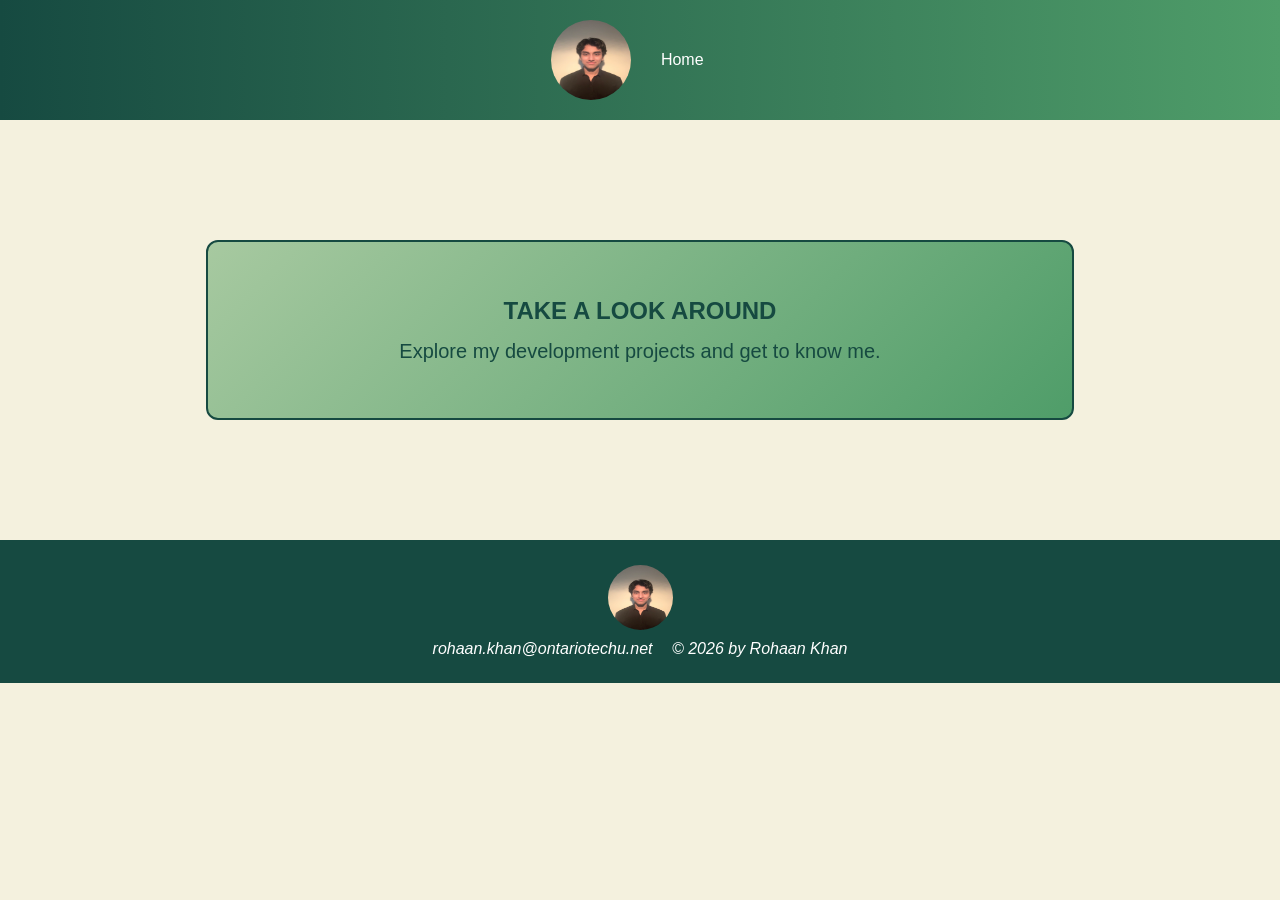
==== index.html @ f17ca19c "Add home page with responsive CSS styling" ====
<!DOCTYPE html>
<html lang="en">
<head>
    <meta charset="UTF-8">
    <meta name="viewport" content="width=device-width, initial-scale=1.0">
    <title>Rohaan Khan - Home</title>
    <link rel="stylesheet" href="style.css">
    <link rel="stylesheet" href="desktop.css" media="only screen and (min-width: 960px)">
    <link rel="stylesheet" href="tablet.css" media="only screen and (min-width: 481px) and (max-width: 959px)">
    <link rel="stylesheet" href="phone.css" media="only screen and (max-width: 480px)">
</head>
<body>
    <header>
        <img class="avatar" src="photo.png" alt="Rohaan Khan profile photo">
        <nav>
            <a href="index.html">Home</a>
        </nav>
    </header>
    
    <section class="home-content">
        <div class="welcome-box">
            <h1>TAKE A LOOK AROUND</h1>
            <p>Explore my development projects and get to know me.</p>
        </div>
    </section>
    
    <footer>
        <img class="footer-avatar" src="photo.png" alt="Rohaan Khan profile photo">
        <address>rohaan.khan@ontariotechu.net</address>
        <p>&copy; 2026 by Rohaan Khan</p>
    </footer>
</body>
</html>
---- style.css ----
@charset "UTF-8";

* {
    box-sizing: border-box;
}

body {
    margin: 0px;
    padding: 0px;
    font-family: Arial, sans-serif;
    color: #164A41;
    background: #F4F1DE;
}

header {
    background: linear-gradient(to right, #164A41 0%, #4F9D69 100%);
    padding: 20px;
    text-align: center;
}

.avatar {
    width: 80px;
    height: 80px;
    border-radius: 50%;
    display: inline-block;
    vertical-align: middle;
    margin-right: 25px;
}

nav {
    display: inline-block;
    vertical-align: middle;
}

nav a {
    color: #FFFFFF;
    text-decoration: none;
    margin-right: 25px;
}

nav a:hover {
    text-decoration: underline;
}

.welcome-box {
    background: linear-gradient(135deg, #A7C9A0 0%, #4F9D69 100%);
    border: 2px solid #164A41;
}

footer {
    background: #164A41;
    color: #FFFFFF;
    text-align: center;
    padding: 25px 15px;
    font-style: italic;
}

.footer-avatar {
    width: 65px;
    height: 65px;
    border-radius: 50%;
    display: block;
    margin-left: auto;
    margin-right: auto;
    margin-bottom: 10px;
}

footer address {
    display: inline;
    font-style: italic;
}

footer p {
    display: inline;
    margin-left: 15px;
}
---- desktop.css ----
@charset "UTF-8";

header {
    min-height: 120px;
}

.home-content {
    padding: 120px 20px;
    text-align: center;
}

.welcome-box {
    width: 70%;
    margin-left: auto;
    margin-right: auto;
    padding: 55px 30px;
    border-radius: 12px;

}

.welcome-box h1 {
    margin: 0px 0px 15px 0px;
}

.welcome-box p {
    margin: 0px;
    font-size: 20px;
}

@media (max-width: 1100px) {
    .welcome-box {
        width: 85%;
    }
}
---- tablet.css ----
@charset "UTF-8";

header {
    min-height: 110px;
    padding: 15px;
}

.avatar {
    width: 75px;
    height: 75px;
    margin-right: 15px;
}

nav a {
    margin-right: 15px;
}

.home-continent {
    padding: 100px 15px;
    text-align: center;
}

.welcome-box {
    width: 85%;
    margin-left: auto;
    margin-right: auto;
    padding: 45px 25px;
    border-radius: 12px;
}

.welcome-box p {
    margin: 0px;
    font-size: 18px
}
---- phone.css ----
@charset "UTF-8";

header {
    padding: 15px;

}

.avatar {
    width: 75px;
    height: 75px;
    display: block;
    margin-left: auto;
    margin-right: auto;
}

nav {
    display: block;
    margin: 15px 0px 0px 0px;
}

nav a {
    display: block;
    background: #A7C9A0;
    color: #164A41;
    padding: 10px;
    margin: 7px 0px;
    border-radius: 5px;

}

nav a:hover {
    background: #FFFFFF;
    color: #164A41;
    text-decoration: none;
}

.home-content {
    padding: 60px 12px;
    text-align: center;
}

.welcome-box {
    width: 100%;
    margin: 0px;
    padding: 35px 15px;
    border-radius: 10px;
}

.welcome-box h1 {
    font-size: 25px;
    margin: 0px 0px 12px 0px;
}

.welcome-box p {
    font-size: 17px;
    margin: 0px;
}

footer {
    padding: 22px 12px;
}

.footer-avatar {
    width: 60px;
    height: 60px;
}

footer address {
    display: block;
    margin-bottom: 7px;
}

footer p {
    display: block;
    margin: 0px;
}
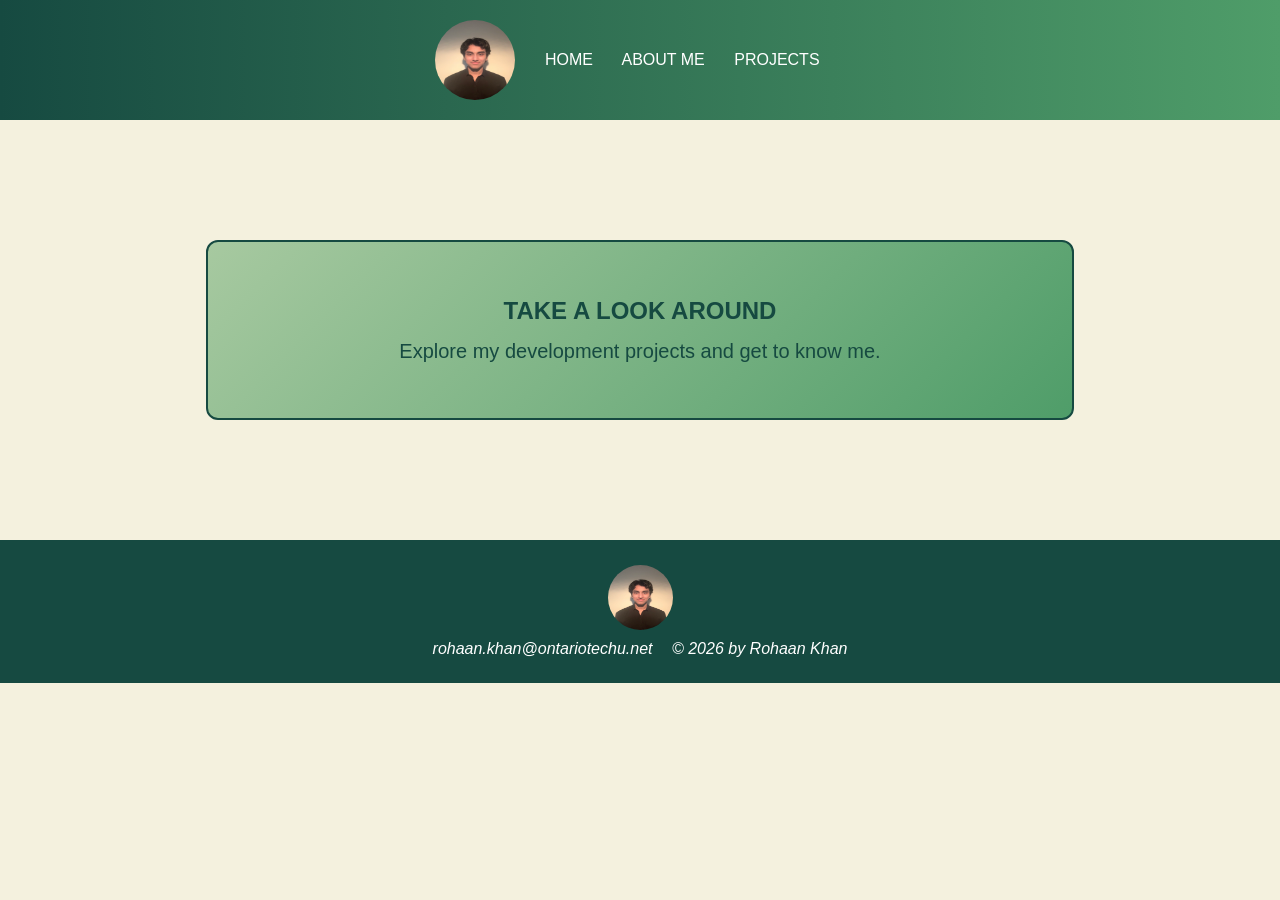
==== commit 2aa6865d: "Add Projects page" ====
--- a/index.html
+++ b/index.html
@@ -13,7 +13,9 @@
     <header>
         <img class="avatar" src="photo.png" alt="Rohaan Khan profile photo">
         <nav>
-            <a href="index.html">Home</a>
+            <a href="index.html">HOME</a>
+            <a href="about.html">ABOUT ME</a>
+            <a href="projects.html">PROJECTS</a>
         </nav>
     </header>
     
--- a/style.css
+++ b/style.css
@@ -47,6 +47,38 @@
     border: 2px solid #164A41;
 }
 
+.photo-banner {
+    background: #164A41;
+    text-align: center;
+}
+
+.about-photo {
+    border: 5px solid #FFFFFF;
+}
+
+.about-info p {
+    margin-top: 0px;
+}
+
+.video-section {
+    text-align: center;
+}
+
+.video-section video {
+    width: 500px;
+    height: auto;
+    max-width: 100%;
+    border: 4px solid #164A41;
+    background: #164A41;
+}
+
+.project-card {
+    background: #FFFFFF;
+    border: 2px solid #4F9D69;
+    border-radius: 8px;
+}
+
+
 footer {
     background: #164A41;
     color: #FFFFFF;
--- a/desktop.css
+++ b/desktop.css
@@ -27,6 +27,47 @@
     font-size: 20px;
 }
 
+.photo-banner {
+    height: 260px;
+    padding-top: 20px;
+}
+
+.about-photo {
+    width: 220px;
+    height: 220px;
+}
+
+.about-info {
+    width: 70%;
+    margin-left: 25%;
+    padding: 35px 20px 20px 20px;
+}
+
+.video-section {
+    padding: 20px;
+}
+
+.projects-section {
+    width: 75%;
+    margin-left: auto;
+    margin-right: auto;
+    padding: 45px 20px;
+}
+
+.projects-section h1 {
+    text-align: center;
+    margin-bottom: 30px;
+}
+
+.project-card {
+    padding: 20px;
+    margin-bottom: 20px;
+}
+
+.project-card h2 {
+    margin-top: 0px;
+}
+
 @media (max-width: 1100px) {
     .welcome-box {
         width: 85%;
--- a/tablet.css
+++ b/tablet.css
@@ -15,7 +15,7 @@
     margin-right: 15px;
 }
 
-.home-continent {
+.home-content {
     padding: 100px 15px;
     text-align: center;
 }
@@ -31,4 +31,57 @@
 .welcome-box p {
     margin: 0px;
     font-size: 18px
+}
+
+.photo-banner {
+    height: 235px;
+    padding-top: 15px;
+}
+
+.about-photo {
+    width: 200px;
+    height: 200px;
+}
+
+.about-info {
+    width: 80%;
+    margin-left: 20%;
+    padding: 30px 15px 15px 15px;
+}
+
+.video-section {
+    padding: 20px 15px;
+}
+
+.video-section video {
+    max-width: 90%;
+}
+
+.projects-section {
+    width: 90%;
+    margin-left: auto;
+    margin-right: auto;
+    padding: 40px 10px;
+}
+
+.projects-section h1 {
+    text-align: center;
+}
+
+.project-card {
+    padding: 18px;
+    margin-bottom:18px;
+}
+
+footer {
+    padding: 22px 15px;
+}
+
+.footer-avatar {
+    width: 60px;
+    height:60px;
+}
+
+footer p {
+    margin-left: 12px;
 }
--- a/phone.css
+++ b/phone.css
@@ -56,6 +56,51 @@
     margin: 0px;
 }
 
+.photo-banner {
+    height: 210px;
+    padding-top: 15px;
+}
+
+.about-photo {
+    width: 180px;
+    height: 180px;
+    border-width: 4px;
+}
+
+.about-info {
+    width: 100%;
+    margin-left: 0px;
+    padding: 25px 15px 10px 15px;
+}
+
+.video-section {
+    padding: 15px 10px 30px 10px;
+}
+
+.video-section video {
+    width: 100%;
+}
+
+.projects-section {
+    width: 100%;
+    margin:0px;
+    padding: 30px 12px;
+}
+
+.projects-section h1 {
+    text-align: center;
+    font-size: 27px;
+}
+
+.project-card {
+    padding: 16px;
+    margin-bottom: 16px;
+}
+
+.project-card h2 {
+    font-size: 20px;
+}
+
 footer {
     padding: 22px 12px;
 }
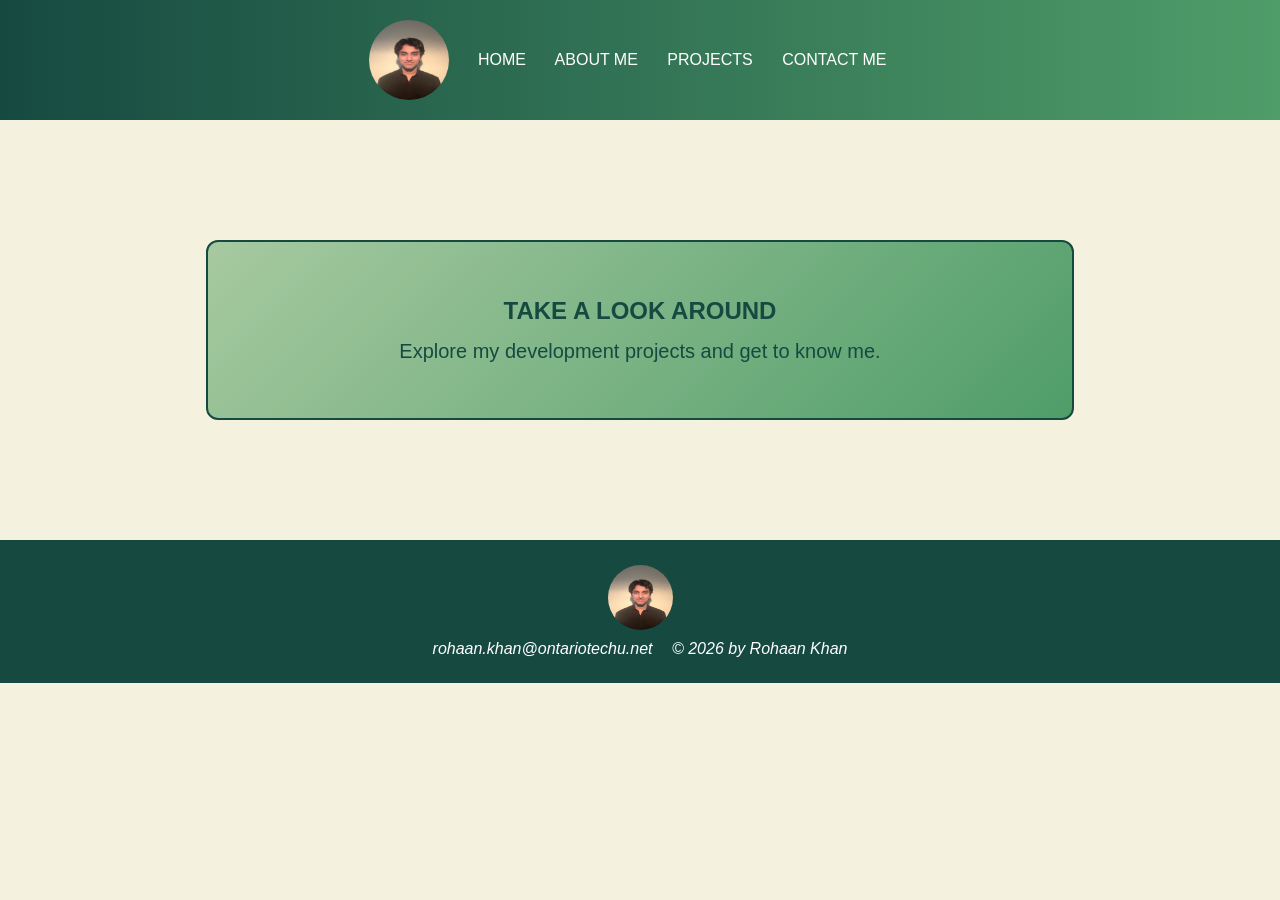
==== commit 676d1110: "Contact me page added" ====
--- a/index.html
+++ b/index.html
@@ -16,6 +16,7 @@
             <a href="index.html">HOME</a>
             <a href="about.html">ABOUT ME</a>
             <a href="projects.html">PROJECTS</a>
+            <a href="contact.html">CONTACT ME</a>
         </nav>
     </header>
     
--- a/style.css
+++ b/style.css
@@ -78,6 +78,61 @@
     border-radius: 8px;
 }
 
+.contact-section h1 {
+    text-align: center;
+}
+
+form p {
+    margin: 18px 0px;
+}
+
+label {
+    display: block;
+    margin-bottom: 7px;
+}
+
+input[type="text"],
+input[type="email"],
+input[type="tel"],
+textarea {
+    width: 100%;
+    padding: 10px;
+    border: 1px solid #164A41;
+    border-radius: 5px;
+    font-family: inherit;
+}
+
+.contact-section h2 {
+    font-size: 18px;
+    margin-top: 25px;
+}
+
+.colour-check label {
+    display: inline-block;
+    margin-right: 10px;
+}
+
+.colour-check input {
+    width: 180px;
+}
+
+.form-buttons {
+    text-align: left;
+}
+
+.form-buttons input {
+    padding: 10px 22px;
+    margin-right: 10px;
+    background: #164A41;
+    color: #FFFFFF;
+    border: 0px;
+    border-radius: 5px;
+    cursor: pointer;
+}
+
+.form-buttons input:hover {
+    background: #4F9D69
+}
 
 footer {
     background: #164A41;
@@ -105,4 +160,4 @@
 footer p {
     display: inline;
     margin-left: 15px;
-}+}
--- a/desktop.css
+++ b/desktop.css
@@ -68,8 +68,25 @@
     margin-top: 0px;
 }
 
+.contact-section {
+    width: 65%;
+    margin-left: auto;
+    margin-right: auto;
+    padding: 45px 20px;
+}
+
+form {
+    max-width: 600px;
+    margin-left: auto;
+    margin-right: auto;
+}
+
 @media (max-width: 1100px) {
     .welcome-box {
         width: 85%;
     }
+
+    .contact-section {
+        width: 80%;
+    }
 }
--- a/tablet.css
+++ b/tablet.css
@@ -73,6 +73,23 @@
     margin-bottom:18px;
 }
 
+.contact-section {
+    width: 85%;
+    margin-left: auto;
+    margin-right: auto;
+    padding: 40px 15px;
+}
+
+form {
+    max-width: 600px;
+    margin-left: auto;
+    margin-right: auto;
+}
+
+.colour-check input {
+    width: 160px;
+}
+
 footer {
     padding: 22px 15px;
 }
@@ -84,4 +101,4 @@
 
 footer p {
     margin-left: 12px;
-}+}
--- a/phone.css
+++ b/phone.css
@@ -101,6 +101,26 @@
     font-size: 20px;
 }
 
+.contact-section {
+    width: 100px;
+    margin: 0px;
+    padding: 30px 15px;
+}
+
+.colour-check label {
+    display: block;
+    margin-right: 0px;
+}
+
+.colour-check input {
+    width: 100%;
+}
+
+.form-buttons input {
+    padding: 10px 20px;
+    margin-right: 8px;
+}
+
 footer {
     padding: 22px 12px;
 }
@@ -118,4 +138,4 @@
 footer p {
     display: block;
     margin: 0px;
-}+}
